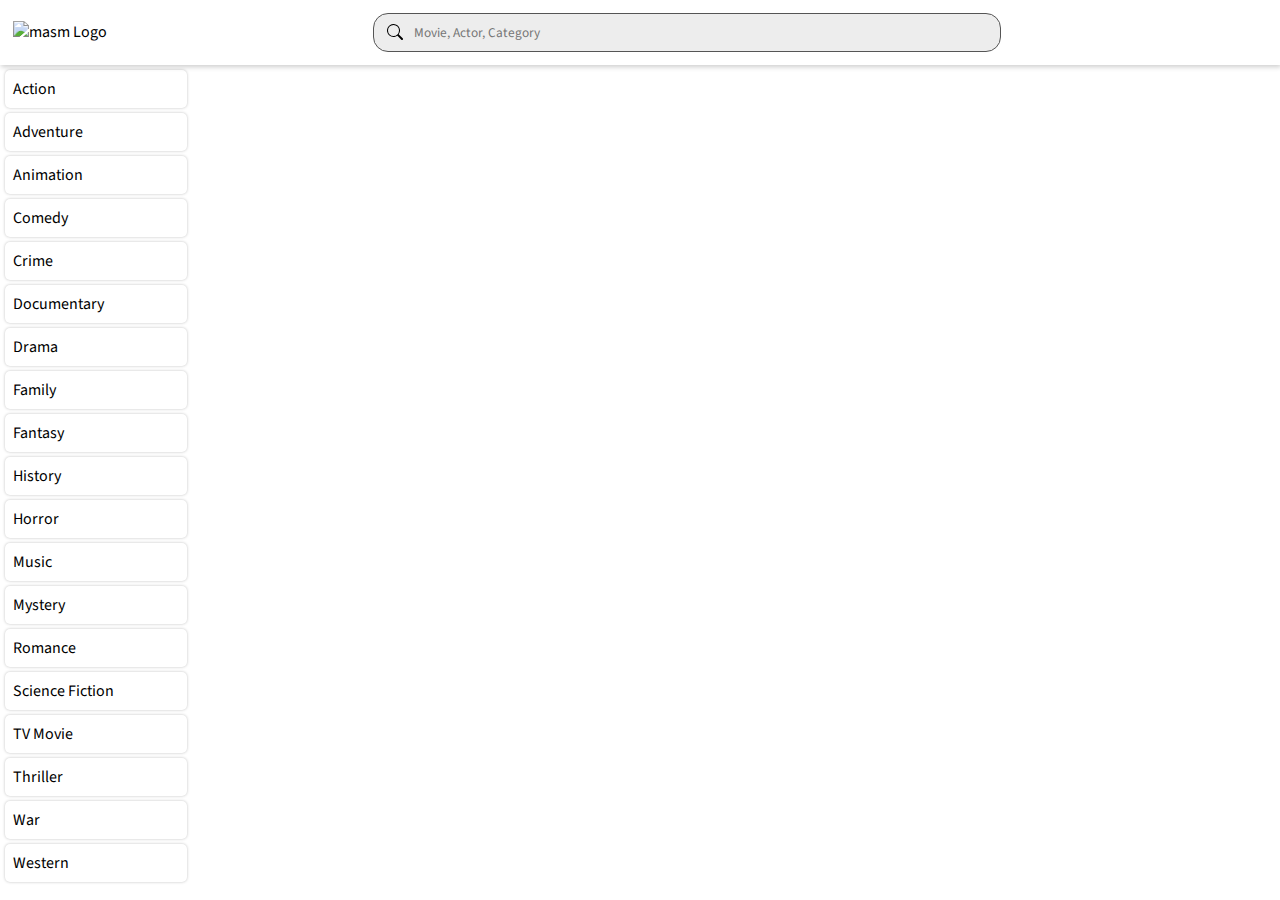
==== index.html @ 5052b782 "Added dark mode CDN" ====
<!DOCTYPE html>
<html lang="en">

<head>
  <meta charset="UTF-8" />
  <meta http-equiv="X-UA-Compatible" content="IE=edge" />
  <meta name="viewport" content="width=device-width, initial-scale=1.0" />
  <title>Movies as per your mood</title>

  <!-- Dark mode js-->
  <script src="https://cdn.jsdelivr.net/npm/darkmode-js@1.5.7/lib/darkmode-js.min.js"></script>

  <!-- google font -->
  <link rel="preconnect" href="https://fonts.googleapis.com" />
  <link rel="preconnect" href="https://fonts.gstatic.com" crossorigin />
  <link href="https://fonts.googleapis.com/css2?family=Source+Sans+Pro:ital,wght@0,300;0,400;0,600;1,400&display=swap"
    rel="stylesheet" />
  <link rel="stylesheet" href="style.css" />
  <link rel="stylesheet" href="https://cdnjs.cloudflare.com/ajax/libs/font-awesome/4.7.0/css/font-awesome.min.css" />
  <script src="script.js" defer></script>
</head>

<body class="darkmode--activated">
  <!-- ------------- Navigation Bar  --------- -->
  <nav class="nav-bar">
    <div>
      <a href="javascript:void(0);" class="icon" onclick="mobileNavigation()">
        <i class="fa fa-bars"></i>
      </a>
      <!-- <h2 class="logo">Movie as per your Mood</h2> -->
      <img src="https://i.ibb.co/7tBFRdw/mapm-logo-orange.png" alt="masm Logo" class="logo" srcset="" />
    </div>
    <!-- search bar without icon-->
    <form action="" id="form" class="nosubmit">
      <input class="nosubmit" type="text" class="search-box" id="search" placeholder="Movie, Actor, Category" />
    </form>

    <!-- search bar with icon -->

    <!-- <form class="nosubmit">
        <input class="nosubmit" type="search" placeholder="Search..." />
      </form> -->

    <!-- empty div for centering the navigation bar -->
    <div></div>
  </nav>

  <div class="main">
    <!-- ------------- Side Bar  ----------- -->
    <sidebar class="sidebar">
      <div class="category-container" id="tag">
        <!-- <div class="tag">Action</div>-->
      </div>
    </sidebar>

    <!-- ------------- Main content  ----------- -->
    <div class="container"></div>

    <!----------- Modal content -------->

    <div id="myModal" class="modal">
      <div class="modal-content">
        <span class="close" onclick="makeOut(this)">&times;</span>
        <div class="movie-card">
          <div class="movie-image">
            <img src="" id="image" alt="" />
          </div>
          <div class="movie-details">
            <h3 id="title"></h3>
            <h3 id="rating"></h3>
            <h3 id="language"></h3>
            <h3 id="genre"></h3>
            <p id="description"></p>
          </div>

          <!-- price and add to cart -->
          <div class="Booking" id="booking">
            <!-- <h3>Rs. <span id="price"></span></h3>
                  <button>Book Tickets</button> -->
            <!-- <div id="ticket-container">
                      <p id="ticket-price">$<span id="price"></span></p>
                      <button id="buy-button">Buy Ticket</button>
                 </div> -->
          </div>
        </div>
      </div>
    </div>
  </div>
</body>

</html>
---- style.css ----
* {
  margin: 0;
  padding: 0;
  box-sizing: border-box;
  font-family: "Source Sans Pro", sans-serif;
}

nav.nav-bar {
  display: flex;
  justify-content: space-between;
  align-items: center;
  background-color: #ffff;
  padding: 1%;
  box-shadow: 1px 2px 5px 0px rgb(0 0 0 / 20%);
}

.icon {
  display: none;
}

/* search icon */

form.nosubmit {
  border: none;
  padding: 0;
  width: 50%;
}

input.nosubmit {
  border: 1px solid #555;
  width: 100%;
  padding: 9px 4px 9px 40px;
   background: transparent url("data:image/svg+xml,%3Csvg xmlns='http://www.w3.org/2000/svg' width='16' height='16' class='bi bi-search' viewBox='0 0 16 16'%3E%3Cpath d='M11.742 10.344a6.5 6.5 0 1 0-1.397 1.398h-.001c.03.04.062.078.098.115l3.85 3.85a1 1 0 0 0 1.415-1.414l-3.85-3.85a1.007 1.007 0 0 0-.115-.1zM12 6.5a5.5 5.5 0 1 1-11 0 5.5 5.5 0 0 1 11 0z'%3E%3C/path%3E%3C/svg%3E") no-repeat 13px center;
  border-radius: 15px;
  background-color: #d3d3d36b;
}

/* search icon end */

h2.logo {
  font-size: x-large;
  color: black;
  font-family: ui-monospace;
}

input.search-box {
  padding: 10px;
  color: white;
  border: 2px solid white;
  border-radius: 15px;
  background-color: #00006e45;
}

.main {
  display: flex;
}

.sidebar {
  width: 15%;
  /* border: 2px solid grey; */
  /* position: fixed;
    top: 0px; */
}

.container {
  width: 85%;
  display: flex;
  flex-wrap: wrap;
  flex-direction: row;
  /* justify-content: space-evenly; */
}

.card {
  padding: 5px;
  border-radius: 10px;
  /* width: 20%;
    margin: 1%; */
  width: calc(25% - 20px);
  margin: 10px;
  box-shadow: 0px 0px 10px rgba(0, 0, 0, 0.25);
}

.card-img {
  width: 100%;
  border-radius: 10px;
}

.mov-title {
  font-size: 16px;
  font-weight: 700;
  color: black;
}

.lan-rating {
  display: flex;
  justify-content: space-between;
  align-items: center;
}

.rating {
  color: #333;
  padding: 0.25em;
  border-radius: 0.25em;
  text-align: center;
  display: inline-block;
}

.orange {
  background-color: #ffc107;
}

.green {
  background-color: #4cc035;
}
.red {
  background-color: #e42535;
}

/*---------- Side bar -------- */

.category-container {
  /* padding: 10px 0 0 10px; */
  font-size: 16px;
}
.tag {
  /* background: aquamarine; */

  margin: 5px;
  padding: 0.5rem;
  border-radius: 5px;
  box-shadow: 0px 0px 3px rgb(0 0 0 / 25%);
}

.tag:hover {
  background-color: #d3d3d36b;
}

.tag.highlighted {
  background-color: red;
  color: white;
}

/* /modal css/ */

.modal {
  display: none; /* Hidden by default */
  position: fixed; /* Stay in place */
  z-index: 1; /* Sit on top */
  padding-top: 50px; /* Location of the box */
  left: 0;
  top: 0;
  width: 100%; /* Full width */
  height: 100%; /* Full height */
  overflow: auto; /* Enable scroll if needed */
  background-color: rgb(0, 0, 0); /* Fallback color */
  background-color: rgba(0, 0, 0, 0.4); /* Black w/ opacity */
}

/* Modal Content */
.modal-content {
  background-color: #fefefe;
  margin: auto;
  padding: 20px;
  border: 1px solid #888;
  width: 60%;
}

/* The Close Button */
.close {
  color: #aaaaaa;
  float: right;
  font-size: 28px;
  font-weight: bold;
}

.close:hover,
.close:focus {
  color: #000;
  text-decoration: none;
  cursor: pointer;
}

/* modal css end */
.movie-card {
  display: flex;
  align-items: center;
  justify-content: space-between;
}
.movie-card img {
  width: 100%;
  height: 50%;
  border-radius: 15px;
}
.movie-details {
  padding-left: 20px;
}

.Booking {
  justify-content: center;
  justify-items: center;
  margin: 0 auto;
  display: grid;

  width: 100%;
}

/*------ For table devie ---------*/

@media (max-width: 768px) {
  .container {
    width: 100%;
  }
  .sidebar {
    display: none;
  }
  .card {
    width: calc(33% - 20px);
  }
}

/*------------ for Mobile device ----------- */
@media (max-width: 425px) {
  .card {
    width: calc(50% - 20px);
  }

  .icon {
    display: block;
  }
}
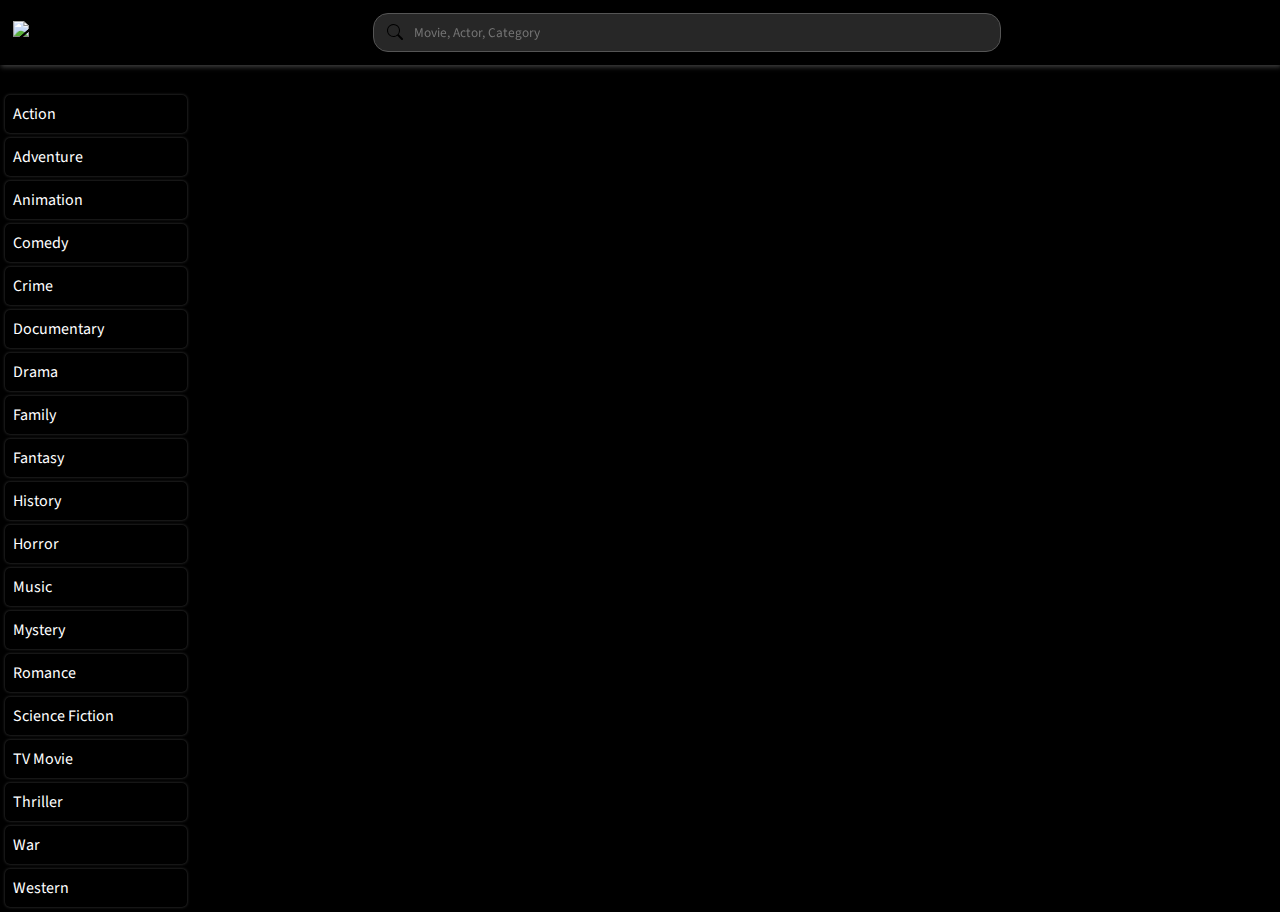
==== commit a1d515b0: "No major changes" ====
--- a/index.html
+++ b/index.html
@@ -1,91 +1,101 @@
 <!DOCTYPE html>
 <html lang="en">
+  <head>
+    <meta charset="UTF-8" />
+    <meta http-equiv="X-UA-Compatible" content="IE=edge" />
+    <meta name="viewport" content="width=device-width, initial-scale=1.0" />
+    <title>Movies as per your mood</title>
+    <!-- google font -->
+    <link rel="preconnect" href="https://fonts.googleapis.com" />
+    <link rel="preconnect" href="https://fonts.gstatic.com" crossorigin />
+    <link
+      href="https://fonts.googleapis.com/css2?family=Source+Sans+Pro:ital,wght@0,300;0,400;0,600;1,400&display=swap"
+      rel="stylesheet"
+    />
+    <link rel="stylesheet" href="style.css" />
+    <link
+      rel="stylesheet"
+      href="https://cdnjs.cloudflare.com/ajax/libs/font-awesome/4.7.0/css/font-awesome.min.css"
+    />
+    <script src="script.js" defer></script>
+  </head>
 
-<head>
-  <meta charset="UTF-8" />
-  <meta http-equiv="X-UA-Compatible" content="IE=edge" />
-  <meta name="viewport" content="width=device-width, initial-scale=1.0" />
-  <title>Movies as per your mood</title>
+  <body>
+    <!-- ------------- Navigation Bar  --------- -->
+    <nav class="nav-bar">
+      <div>
+        <a href="javascript:void(0);" class="icon" onclick="mobileNavigation()">
+          <i class="fa fa-bars"></i>
+        </a>
+        <!-- <h2 class="logo">Movie as per your Mood</h2> -->
+        <img
+          src="https://i.ibb.co/7tBFRdw/mapm-logo-orange.png"
+          alt="masm Logo"
+          class="logo"
+          srcset=""
+        />
+      </div>
+      <!-- search bar without icon-->
+      <form action="" id="form" class="nosubmit">
+        <input
+          class="nosubmit"
+          type="text"
+          class="search-box"
+          id="search"
+          placeholder="Movie, Actor, Category"
+        />
+      </form>
 
-  <!-- Dark mode js-->
-  <script src="https://cdn.jsdelivr.net/npm/darkmode-js@1.5.7/lib/darkmode-js.min.js"></script>
+      <!-- search bar with icon -->
 
-  <!-- google font -->
-  <link rel="preconnect" href="https://fonts.googleapis.com" />
-  <link rel="preconnect" href="https://fonts.gstatic.com" crossorigin />
-  <link href="https://fonts.googleapis.com/css2?family=Source+Sans+Pro:ital,wght@0,300;0,400;0,600;1,400&display=swap"
-    rel="stylesheet" />
-  <link rel="stylesheet" href="style.css" />
-  <link rel="stylesheet" href="https://cdnjs.cloudflare.com/ajax/libs/font-awesome/4.7.0/css/font-awesome.min.css" />
-  <script src="script.js" defer></script>
-</head>
-
-<body class="darkmode--activated">
-  <!-- ------------- Navigation Bar  --------- -->
-  <nav class="nav-bar">
-    <div>
-      <a href="javascript:void(0);" class="icon" onclick="mobileNavigation()">
-        <i class="fa fa-bars"></i>
-      </a>
-      <!-- <h2 class="logo">Movie as per your Mood</h2> -->
-      <img src="https://i.ibb.co/7tBFRdw/mapm-logo-orange.png" alt="masm Logo" class="logo" srcset="" />
-    </div>
-    <!-- search bar without icon-->
-    <form action="" id="form" class="nosubmit">
-      <input class="nosubmit" type="text" class="search-box" id="search" placeholder="Movie, Actor, Category" />
-    </form>
-
-    <!-- search bar with icon -->
-
-    <!-- <form class="nosubmit">
+      <!-- <form class="nosubmit">
         <input class="nosubmit" type="search" placeholder="Search..." />
       </form> -->
 
-    <!-- empty div for centering the navigation bar -->
-    <div></div>
-  </nav>
+      <!-- empty div for centering the navigation bar -->
+      <div></div>
+    </nav>
 
-  <div class="main">
-    <!-- ------------- Side Bar  ----------- -->
-    <sidebar class="sidebar">
-      <div class="category-container" id="tag">
-        <!-- <div class="tag">Action</div>-->
-      </div>
-    </sidebar>
+    <div class="main">
+      <!-- ------------- Side Bar  ----------- -->
+      <sidebar class="sidebar">
+        <div class="category-container" id="tag">
+          <!-- <div class="tag">Action</div>-->
+        </div>
+      </sidebar>
 
-    <!-- ------------- Main content  ----------- -->
-    <div class="container"></div>
+      <!-- ------------- Main content  ----------- -->
+      <div class="container"></div>
 
-    <!----------- Modal content -------->
+      <!----------- Modal content -------->
 
-    <div id="myModal" class="modal">
-      <div class="modal-content">
-        <span class="close" onclick="makeOut(this)">&times;</span>
-        <div class="movie-card">
-          <div class="movie-image">
-            <img src="" id="image" alt="" />
-          </div>
-          <div class="movie-details">
-            <h3 id="title"></h3>
-            <h3 id="rating"></h3>
-            <h3 id="language"></h3>
-            <h3 id="genre"></h3>
-            <p id="description"></p>
-          </div>
+      <div id="myModal" class="modal">
+        <div class="modal-content">
+          <span class="close" onclick="makeOut(this)">&times;</span>
+          <div class="movie-card">
+            <div class="movie-image">
+              <img src="" id="image" alt="" />
+            </div>
+            <div class="movie-details">
+              <h3 id="title"></h3>
+              <h3 id="rating"></h3>
+              <h3 id="language"></h3>
+              <h3 id="genre"></h3>
+              <p id="description"></p>
+            </div>
 
-          <!-- price and add to cart -->
-          <div class="Booking" id="booking">
-            <!-- <h3>Rs. <span id="price"></span></h3>
+            <!-- price and add to cart -->
+            <div class="Booking" id="booking">
+              <!-- <h3>Rs. <span id="price"></span></h3>
                   <button>Book Tickets</button> -->
-            <!-- <div id="ticket-container">
+              <!-- <div id="ticket-container">
                       <p id="ticket-price">$<span id="price"></span></p>
                       <button id="buy-button">Buy Ticket</button>
                  </div> -->
+            </div>
           </div>
         </div>
       </div>
     </div>
-  </div>
-</body>
-
+  </body>
 </html>
--- a/style.css
+++ b/style.css
@@ -9,9 +9,13 @@
   display: flex;
   justify-content: space-between;
   align-items: center;
-  background-color: #ffff;
+  background-color: #000;
   padding: 1%;
-  box-shadow: 1px 2px 5px 0px rgb(0 0 0 / 20%);
+  box-shadow: 1px 2px 5px 0px rgba(255, 255, 255, 0.25);
+  position: fixed;
+  top: 0;
+  width: 100%;
+  z-index: 1;
 }
 
 .icon {
@@ -30,9 +34,12 @@
   border: 1px solid #555;
   width: 100%;
   padding: 9px 4px 9px 40px;
-   background: transparent url("data:image/svg+xml,%3Csvg xmlns='http://www.w3.org/2000/svg' width='16' height='16' class='bi bi-search' viewBox='0 0 16 16'%3E%3Cpath d='M11.742 10.344a6.5 6.5 0 1 0-1.397 1.398h-.001c.03.04.062.078.098.115l3.85 3.85a1 1 0 0 0 1.415-1.414l-3.85-3.85a1.007 1.007 0 0 0-.115-.1zM12 6.5a5.5 5.5 0 1 1-11 0 5.5 5.5 0 0 1 11 0z'%3E%3C/path%3E%3C/svg%3E") no-repeat 13px center;
+  background: transparent
+    url("data:image/svg+xml,%3Csvg xmlns='http://www.w3.org/2000/svg' width='16' height='16' class='bi bi-search' viewBox='0 0 16 16'%3E%3Cpath d='M11.742 10.344a6.5 6.5 0 1 0-1.397 1.398h-.001c.03.04.062.078.098.115l3.85 3.85a1 1 0 0 0 1.415-1.414l-3.85-3.85a1.007 1.007 0 0 0-.115-.1zM12 6.5a5.5 5.5 0 1 1-11 0 5.5 5.5 0 0 1 11 0z'%3E%3C/path%3E%3C/svg%3E")
+    no-repeat 13px center;
   border-radius: 15px;
-  background-color: #d3d3d36b;
+  background-color: #272727;
+  color: #ffff;
 }
 
 /* search icon end */
@@ -41,6 +48,10 @@
   font-size: x-large;
   color: black;
   font-family: ui-monospace;
+}
+
+img.logo {
+  width: 70%;
 }
 
 input.search-box {
@@ -53,8 +64,9 @@
 
 .main {
   display: flex;
-}
-
+  padding-top: 90px;
+  background-color: #000;
+}
 .sidebar {
   width: 15%;
   /* border: 2px solid grey; */
@@ -73,13 +85,11 @@
 .card {
   padding: 5px;
   border-radius: 10px;
-  /* width: 20%;
-    margin: 1%; */
-  width: calc(25% - 20px);
+  width: calc(20% - 20px);
   margin: 10px;
-  box-shadow: 0px 0px 10px rgba(0, 0, 0, 0.25);
-}
-
+  box-shadow: 0 1px 6px 1px rgb(255 255 255 / 25%);
+  border-bottom: 2px solid #eb5333;
+}
 .card-img {
   width: 100%;
   border-radius: 10px;
@@ -88,13 +98,14 @@
 .mov-title {
   font-size: 16px;
   font-weight: 700;
-  color: black;
+  color: #fff;
 }
 
 .lan-rating {
   display: flex;
   justify-content: space-between;
   align-items: center;
+  color: #a5a5a5;
 }
 
 .rating {
@@ -107,13 +118,16 @@
 
 .orange {
   background-color: #ffc107;
+  isolation: isolate;
 }
 
 .green {
   background-color: #4cc035;
+  isolation: isolate;
 }
 .red {
   background-color: #e42535;
+  isolation: isolate;
 }
 
 /*---------- Side bar -------- */
@@ -123,20 +137,20 @@
   font-size: 16px;
 }
 .tag {
-  /* background: aquamarine; */
-
   margin: 5px;
   padding: 0.5rem;
   border-radius: 5px;
-  box-shadow: 0px 0px 3px rgb(0 0 0 / 25%);
+  box-shadow: 0px 0px 3px rgba(255, 255, 255, 0.25);
+  color: #ffff;
 }
 
 .tag:hover {
-  background-color: #d3d3d36b;
+  background-color: #272727;
+  font-weight: bold;
 }
 
 .tag.highlighted {
-  background-color: red;
+  background-color: #ff5733;
   color: white;
 }
 
@@ -205,6 +219,11 @@
 }
 
 /*------ For table devie ---------*/
+@media (min-width: 769px) and (max-width: 1200px) {
+  .card {
+    width: calc(25% - 20px);
+  }
+}
 
 @media (max-width: 768px) {
   .container {
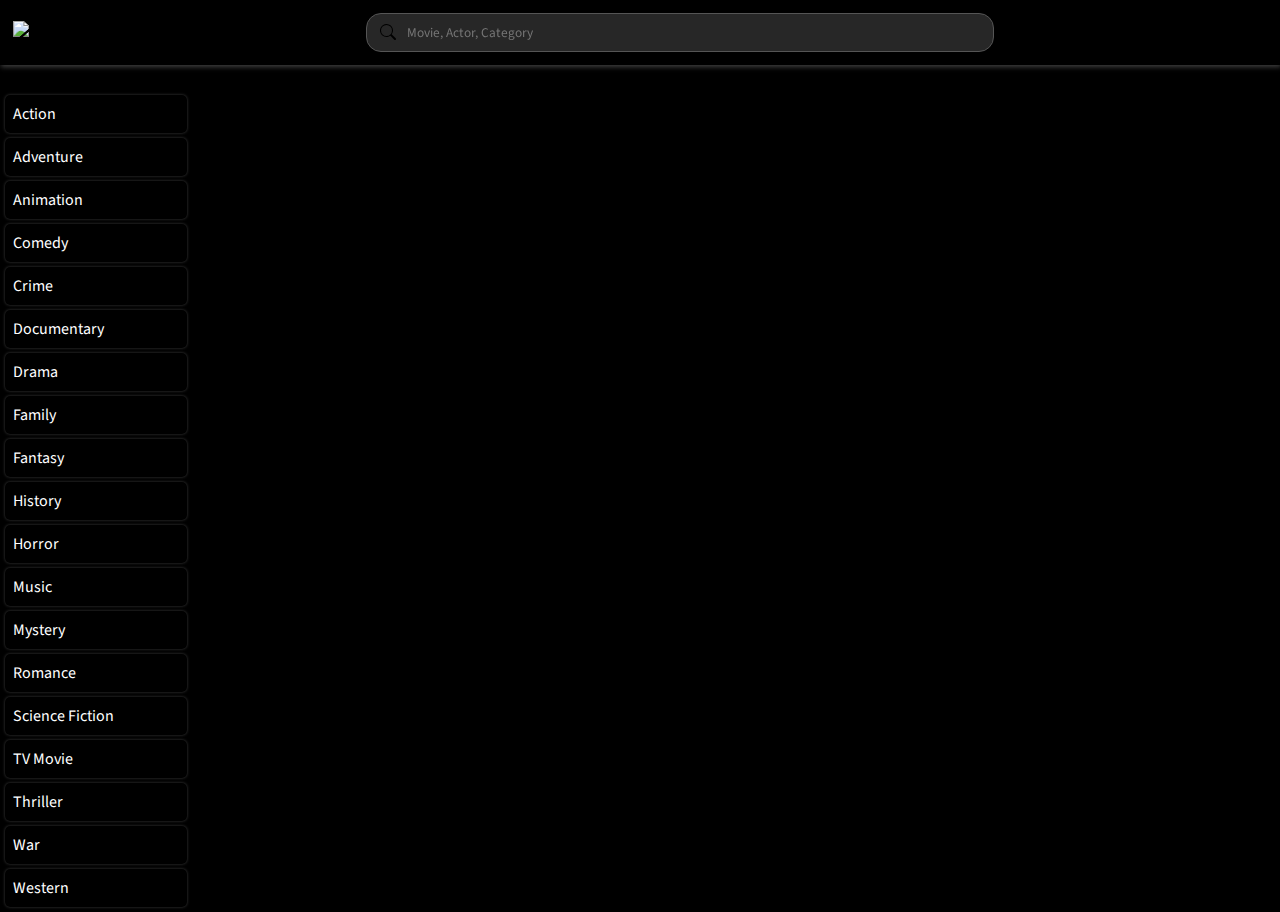
==== commit 2a5d2369: "Side bar responsive" ====
--- a/index.html
+++ b/index.html
@@ -1,101 +1,82 @@
 <!DOCTYPE html>
 <html lang="en">
-  <head>
-    <meta charset="UTF-8" />
-    <meta http-equiv="X-UA-Compatible" content="IE=edge" />
-    <meta name="viewport" content="width=device-width, initial-scale=1.0" />
-    <title>Movies as per your mood</title>
-    <!-- google font -->
-    <link rel="preconnect" href="https://fonts.googleapis.com" />
-    <link rel="preconnect" href="https://fonts.gstatic.com" crossorigin />
-    <link
-      href="https://fonts.googleapis.com/css2?family=Source+Sans+Pro:ital,wght@0,300;0,400;0,600;1,400&display=swap"
-      rel="stylesheet"
-    />
-    <link rel="stylesheet" href="style.css" />
-    <link
-      rel="stylesheet"
-      href="https://cdnjs.cloudflare.com/ajax/libs/font-awesome/4.7.0/css/font-awesome.min.css"
-    />
-    <script src="script.js" defer></script>
-  </head>
 
-  <body>
-    <!-- ------------- Navigation Bar  --------- -->
-    <nav class="nav-bar">
-      <div>
-        <a href="javascript:void(0);" class="icon" onclick="mobileNavigation()">
-          <i class="fa fa-bars"></i>
-        </a>
-        <!-- <h2 class="logo">Movie as per your Mood</h2> -->
-        <img
-          src="https://i.ibb.co/7tBFRdw/mapm-logo-orange.png"
-          alt="masm Logo"
-          class="logo"
-          srcset=""
-        />
+<head>
+  <meta charset="UTF-8" />
+  <meta http-equiv="X-UA-Compatible" content="IE=edge" />
+  <meta name="viewport" content="width=device-width, initial-scale=1.0" />
+  <title>Movies as per your mood</title>
+  <!-- google font -->
+  <link rel="preconnect" href="https://fonts.googleapis.com" />
+  <link rel="preconnect" href="https://fonts.gstatic.com" crossorigin />
+  <link href="https://fonts.googleapis.com/css2?family=Source+Sans+Pro:ital,wght@0,300;0,400;0,600;1,400&display=swap"
+    rel="stylesheet" />
+  <link rel="stylesheet" href="style.css" />
+  <link rel="stylesheet" href="https://cdnjs.cloudflare.com/ajax/libs/font-awesome/4.7.0/css/font-awesome.min.css" />
+  <script src="script.js" defer></script>
+</head>
+
+<body>
+  <!-- ------------- Navigation Bar  --------- -->
+  <nav class="nav-bar">
+    <div>
+
+      <!-- <h2 class="logo">Movie as per your Mood</h2> -->
+      <img src="https://i.ibb.co/7tBFRdw/mapm-logo-orange.png" alt="masm Logo" class="logo" srcset="" />
+    </div>
+
+    <!-- search bar without icon-->
+    <form action="" id="form" class="nosubmit">
+      <input class="nosubmit" type="text" class="search-box" id="search" placeholder="Movie, Actor, Category" />
+    </form>
+
+    <!-- search bar with icon -->
+
+    <!-- empty div for centering the navigation bar -->
+    <div class="menu-icon">☰</div>
+  </nav>
+
+  <div class="main">
+    <!-- ------------- Side Bar  ----------- -->
+    <sidebar class="sidebar s-hidden">
+      <div class="category-container" id="tag">
+        <!-- <div class="tag">Action</div>-->
       </div>
-      <!-- search bar without icon-->
-      <form action="" id="form" class="nosubmit">
-        <input
-          class="nosubmit"
-          type="text"
-          class="search-box"
-          id="search"
-          placeholder="Movie, Actor, Category"
-        />
-      </form>
+    </sidebar>
 
-      <!-- search bar with icon -->
+    <!-- ------------- Main content  ----------- -->
+    <div class="container"></div>
 
-      <!-- <form class="nosubmit">
-        <input class="nosubmit" type="search" placeholder="Search..." />
-      </form> -->
+    <!----------- Modal content -------->
 
-      <!-- empty div for centering the navigation bar -->
-      <div></div>
-    </nav>
+    <div id="myModal" class="modal">
+      <div class="modal-content">
+        <span class="close" onclick="makeOut(this)">&times;</span>
+        <div class="movie-card">
+          <div class="movie-image">
+            <img src="" id="image" alt="" />
+          </div>
+          <div class="movie-details">
+            <h3 id="title"></h3>
+            <h3 id="rating"></h3>
+            <h3 id="language"></h3>
+            <h3 id="genre"></h3>
+            <p id="description"></p>
+          </div>
 
-    <div class="main">
-      <!-- ------------- Side Bar  ----------- -->
-      <sidebar class="sidebar">
-        <div class="category-container" id="tag">
-          <!-- <div class="tag">Action</div>-->
-        </div>
-      </sidebar>
-
-      <!-- ------------- Main content  ----------- -->
-      <div class="container"></div>
-
-      <!----------- Modal content -------->
-
-      <div id="myModal" class="modal">
-        <div class="modal-content">
-          <span class="close" onclick="makeOut(this)">&times;</span>
-          <div class="movie-card">
-            <div class="movie-image">
-              <img src="" id="image" alt="" />
-            </div>
-            <div class="movie-details">
-              <h3 id="title"></h3>
-              <h3 id="rating"></h3>
-              <h3 id="language"></h3>
-              <h3 id="genre"></h3>
-              <p id="description"></p>
-            </div>
-
-            <!-- price and add to cart -->
-            <div class="Booking" id="booking">
-              <!-- <h3>Rs. <span id="price"></span></h3>
+          <!-- price and add to cart -->
+          <div class="Booking" id="booking">
+            <!-- <h3>Rs. <span id="price"></span></h3>
                   <button>Book Tickets</button> -->
-              <!-- <div id="ticket-container">
+            <!-- <div id="ticket-container">
                       <p id="ticket-price">$<span id="price"></span></p>
                       <button id="buy-button">Buy Ticket</button>
                  </div> -->
-            </div>
           </div>
         </div>
       </div>
     </div>
-  </body>
+  </div>
+</body>
+
 </html>
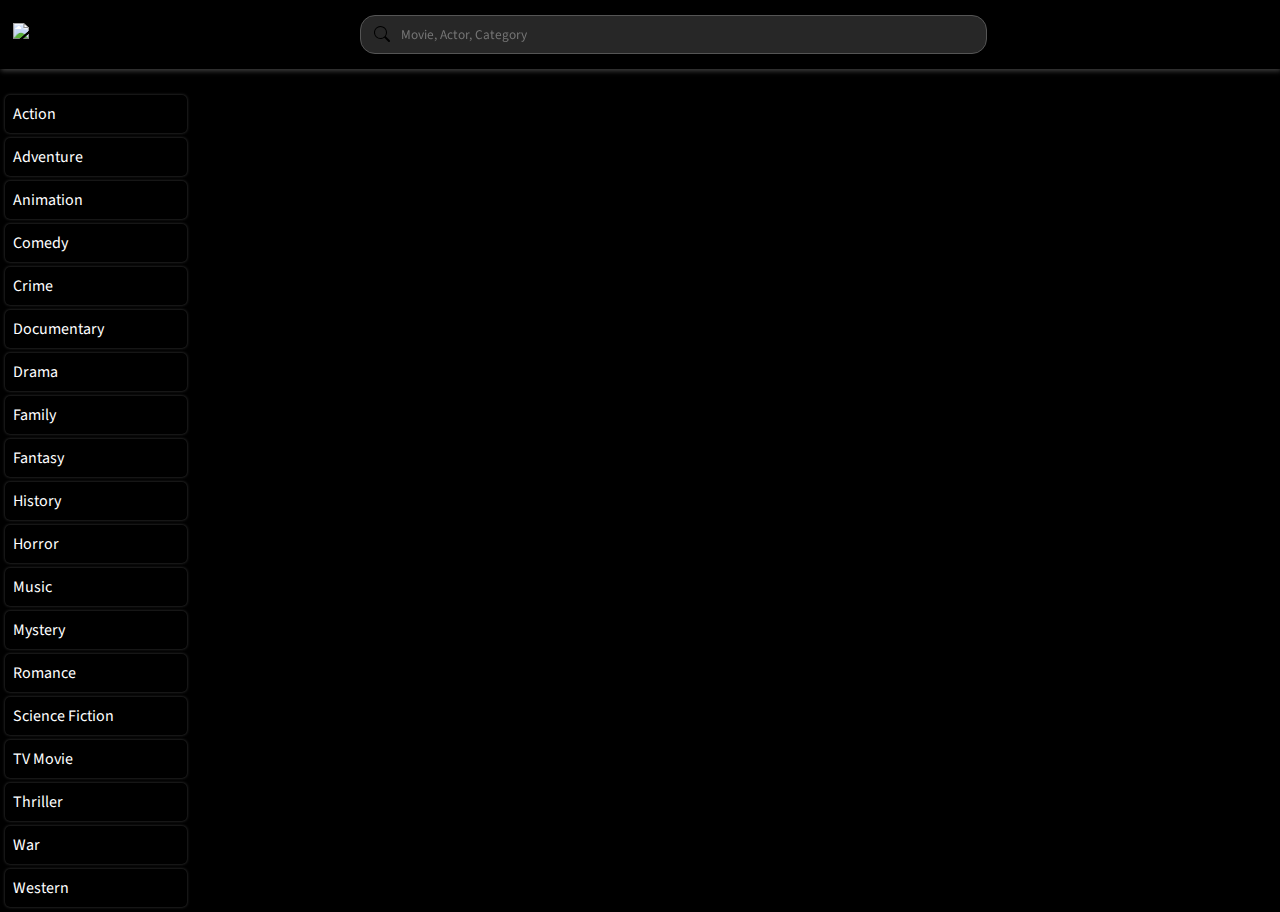
==== commit f231a95e: "Merge pull request #2 from thehassanshaikh/Side-bar-responsive Side bar responsive" ====
--- a/index.html
+++ b/index.html
@@ -49,7 +49,7 @@
 
     <!----------- Modal content -------->
 
-    <div id="myModal" class="modal">
+    <!-- <div id="myModal" class="modal">
       <div class="modal-content">
         <span class="close" onclick="makeOut(this)">&times;</span>
         <div class="movie-card">
@@ -64,18 +64,38 @@
             <p id="description"></p>
           </div>
 
-          <!-- price and add to cart -->
-          <div class="Booking" id="booking">
+          price and add to cart -->
+          <!-- <div class="Booking" id="booking"> -->
             <!-- <h3>Rs. <span id="price"></span></h3>
                   <button>Book Tickets</button> -->
             <!-- <div id="ticket-container">
                       <p id="ticket-price">$<span id="price"></span></p>
                       <button id="buy-button">Buy Ticket</button>
-                 </div> -->
-          </div>
+             </div> -->
+          <!-- </div>
         </div>
       </div>
-    </div>
+    </div> --> 
+
+    <!-- new modal popup -->
+    <div class="pop-modal" id="popup-modal">
+      <div class="popup-container">
+          <div class="pop-img-con">
+            <img class="pop-img" src="https://image.tmdb.org/t/p/w500/sv1xJUazXeYqALzczSZ3O6nkH75.jpg" alt="">
+          </div>
+          <div class="pop-text-con">
+            <span class="pop-close">&times;</span>
+            <h2 class="pop-title">Black Panther: Wakanda Forever</h2>
+            <h3 class="pop-lan">Language: <span class="pop-languages orange-color"> En</span></h3>
+            <p class="pop-dec">Queen Ramonda, Shuri, M’Baku, Okoye and the Dora Milaje fight to protect their nation from intervening world powers in the wake of King T’Challa’s death. As the Wakandans strive to embrace their next chapter, the heroes must band together with the help of War Dog Nakia and Everett Ross and forge a new path for the kingdom of Wakanda.</p>
+            <p class="pop-ratings">Rating: <span id="rating-num" class="orange-color">7.5/10</span> </p>
+            <div class="rat-add">
+              <p class="pop-price">Price: ₹<span class="price-num"> 402</span></p>
+              <button class="pop-add-to-cart" id="buy-button">Add to cart</button>
+            </div>
+          </div>
+      </div>
+  </div>
   </div>
 </body>
 
--- a/style.css
+++ b/style.css
@@ -18,10 +18,6 @@
   z-index: 1;
 }
 
-.icon {
-  display: none;
-}
-
 /* search icon */
 
 form.nosubmit {
@@ -34,9 +30,7 @@
   border: 1px solid #555;
   width: 100%;
   padding: 9px 4px 9px 40px;
-  background: transparent
-    url("data:image/svg+xml,%3Csvg xmlns='http://www.w3.org/2000/svg' width='16' height='16' class='bi bi-search' viewBox='0 0 16 16'%3E%3Cpath d='M11.742 10.344a6.5 6.5 0 1 0-1.397 1.398h-.001c.03.04.062.078.098.115l3.85 3.85a1 1 0 0 0 1.415-1.414l-3.85-3.85a1.007 1.007 0 0 0-.115-.1zM12 6.5a5.5 5.5 0 1 1-11 0 5.5 5.5 0 0 1 11 0z'%3E%3C/path%3E%3C/svg%3E")
-    no-repeat 13px center;
+  background: transparent url("data:image/svg+xml,%3Csvg xmlns='http://www.w3.org/2000/svg' width='16' height='16' class='bi bi-search' viewBox='0 0 16 16'%3E%3Cpath d='M11.742 10.344a6.5 6.5 0 1 0-1.397 1.398h-.001c.03.04.062.078.098.115l3.85 3.85a1 1 0 0 0 1.415-1.414l-3.85-3.85a1.007 1.007 0 0 0-.115-.1zM12 6.5a5.5 5.5 0 1 1-11 0 5.5 5.5 0 0 1 11 0z'%3E%3C/path%3E%3C/svg%3E") no-repeat 13px center;
   border-radius: 15px;
   background-color: #272727;
   color: #ffff;
@@ -54,6 +48,12 @@
   width: 70%;
 }
 
+.menu-icon{
+  color: #fff;
+  font-size: 30px;
+  visibility: hidden;
+}
+
 input.search-box {
   padding: 10px;
   color: white;
@@ -67,6 +67,7 @@
   padding-top: 90px;
   background-color: #000;
 }
+
 .sidebar {
   width: 15%;
   /* border: 2px solid grey; */
@@ -90,6 +91,7 @@
   box-shadow: 0 1px 6px 1px rgb(255 255 255 / 25%);
   border-bottom: 2px solid #eb5333;
 }
+
 .card-img {
   width: 100%;
   border-radius: 10px;
@@ -117,17 +119,18 @@
 }
 
 .orange {
-  background-color: #ffc107;
-  isolation: isolate;
+  background-color: #ff5733;
+
 }
 
 .green {
   background-color: #4cc035;
-  isolation: isolate;
-}
+ 
+}
+
 .red {
   background-color: #e42535;
-  isolation: isolate;
+  
 }
 
 /*---------- Side bar -------- */
@@ -136,6 +139,7 @@
   /* padding: 10px 0 0 10px; */
   font-size: 16px;
 }
+
 .tag {
   margin: 5px;
   padding: 0.5rem;
@@ -154,45 +158,83 @@
   color: white;
 }
 
-/* /modal css/ */
-
-.modal {
+/* -------- /modal css/ ---------*/
+
+#popup-modal {
   display: none; /* Hidden by default */
   position: fixed; /* Stay in place */
   z-index: 1; /* Sit on top */
-  padding-top: 50px; /* Location of the box */
+  padding-top: 100px; /* Location of the box */
   left: 0;
   top: 0;
   width: 100%; /* Full width */
   height: 100%; /* Full height */
   overflow: auto; /* Enable scroll if needed */
-  background-color: rgb(0, 0, 0); /* Fallback color */
-  background-color: rgba(0, 0, 0, 0.4); /* Black w/ opacity */
-}
-
-/* Modal Content */
-.modal-content {
-  background-color: #fefefe;
+  background-color: rgb(0,0,0); /* Fallback color */
+  background-color: rgba(0,0,0,0.4); /* Black w/ opacity */
+}
+
+.popup-container {
+  background-color: #000;
+  color: #fff;
+  border-radius: 15px;
+  display: flex;
+  align-content: center;
+  padding: 20px;
+  width: 70%;
   margin: auto;
-  padding: 20px;
-  border: 1px solid #888;
-  width: 60%;
-}
-
-/* The Close Button */
-.close {
+}
+
+.pop-modal{
+  display: none;
+}
+
+.pop-img-con img {
+  width: 100%;
+  border-radius: 15px;
+}
+
+.pop-text-con {
+  padding: 10px 15px 0 15px;
+} 
+
+.orange-color{
+  color: #ff5733;
+}
+
+p.pop-dec, .pop-lan, .pop-ratings , .pop-price{
+  padding: 5px 0;
+}
+
+.pop-ratings, .pop-price{
+  font-weight: bold;
+}
+
+button.pop-add-to-cart {
+  width: 20%;
+  padding: 10px;
+  border: none;
+  border-radius: 15px;
+  background-color: #ff5733;
+  color: #fff;
+  font-weight: bold;
+  margin: 5px 0;
+}
+
+.pop-close{
   color: #aaaaaa;
   float: right;
-  font-size: 28px;
+  font-size: 20px;
   font-weight: bold;
 }
 
-.close:hover,
-.close:focus {
-  color: #000;
-  text-decoration: none;
-  cursor: pointer;
-}
+.pop-close,
+.pop-close {
+color: #000;
+text-decoration: none;
+cursor: pointer;
+}
+
 
 /* modal css end */
 .movie-card {
@@ -200,11 +242,13 @@
   align-items: center;
   justify-content: space-between;
 }
+
 .movie-card img {
   width: 100%;
   height: 50%;
   border-radius: 15px;
 }
+
 .movie-details {
   padding-left: 20px;
 }
@@ -229,9 +273,21 @@
   .container {
     width: 100%;
   }
-  .sidebar {
+
+  .menu-icon{
+   visibility: visible;
+  }
+
+  .s-hidden {
     display: none;
   }
+
+  .s-visible{
+    display: block;
+    width: 100%;
+    text-align: center;
+  }
+
   .card {
     width: calc(33% - 20px);
   }
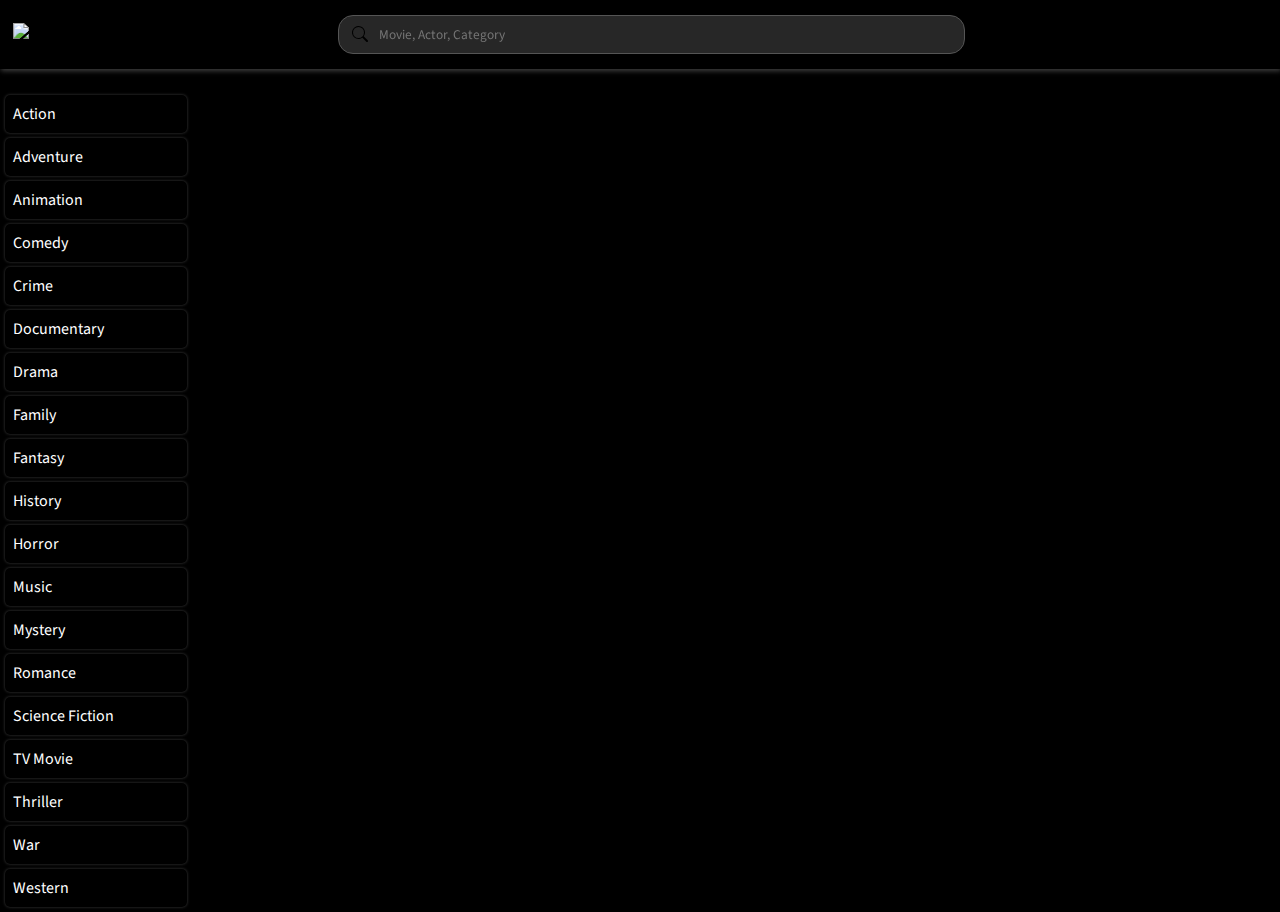
==== commit e7c06095: "fixed bugs" ====
--- a/index.html
+++ b/index.html
@@ -22,7 +22,7 @@
     <div>
 
       <!-- <h2 class="logo">Movie as per your Mood</h2> -->
-      <img src="https://i.ibb.co/7tBFRdw/mapm-logo-orange.png" alt="masm Logo" class="logo" srcset="" />
+      <img src="https://i.ibb.co/7tBFRdw/mapm-logo-orange.png" alt="Logo" class="logo" srcset="" />
     </div>
 
     <!-- search bar without icon-->
@@ -49,34 +49,6 @@
 
     <!----------- Modal content -------->
 
-    <!-- <div id="myModal" class="modal">
-      <div class="modal-content">
-        <span class="close" onclick="makeOut(this)">&times;</span>
-        <div class="movie-card">
-          <div class="movie-image">
-            <img src="" id="image" alt="" />
-          </div>
-          <div class="movie-details">
-            <h3 id="title"></h3>
-            <h3 id="rating"></h3>
-            <h3 id="language"></h3>
-            <h3 id="genre"></h3>
-            <p id="description"></p>
-          </div>
-
-          price and add to cart -->
-          <!-- <div class="Booking" id="booking"> -->
-            <!-- <h3>Rs. <span id="price"></span></h3>
-                  <button>Book Tickets</button> -->
-            <!-- <div id="ticket-container">
-                      <p id="ticket-price">$<span id="price"></span></p>
-                      <button id="buy-button">Buy Ticket</button>
-             </div> -->
-          <!-- </div>
-        </div>
-      </div>
-    </div> --> 
-
     <!-- new modal popup -->
     <div class="pop-modal" id="popup-modal">
       <div class="popup-container">
@@ -91,7 +63,10 @@
             <p class="pop-ratings">Rating: <span id="rating-num" class="orange-color">7.5/10</span> </p>
             <div class="rat-add">
               <p class="pop-price">Price: ₹<span class="price-num"> 402</span></p>
-              <button class="pop-add-to-cart" id="buy-button">Add to cart</button>
+              <div id="booking">
+                
+              </div>
+              <!-- <button class="pop-add-to-cart" id="buy-button">Book Tickets</button>  -->
             </div>
           </div>
       </div>
--- a/style.css
+++ b/style.css
@@ -181,8 +181,9 @@
   display: flex;
   align-content: center;
   padding: 20px;
-  width: 70%;
+  width: 45%;
   margin: auto;
+  box-shadow: rgb(255 255 255 / 10%) 0px 1px 4px 0px;
 }
 
 .pop-modal{
@@ -190,7 +191,7 @@
 }
 
 .pop-img-con img {
-  width: 100%;
+  width: 200px;
   border-radius: 15px;
 }
 
@@ -230,7 +231,7 @@
 
 .pop-close,
 .pop-close {
-color: #000;
+color: #FFF;
 text-decoration: none;
 cursor: pointer;
 }
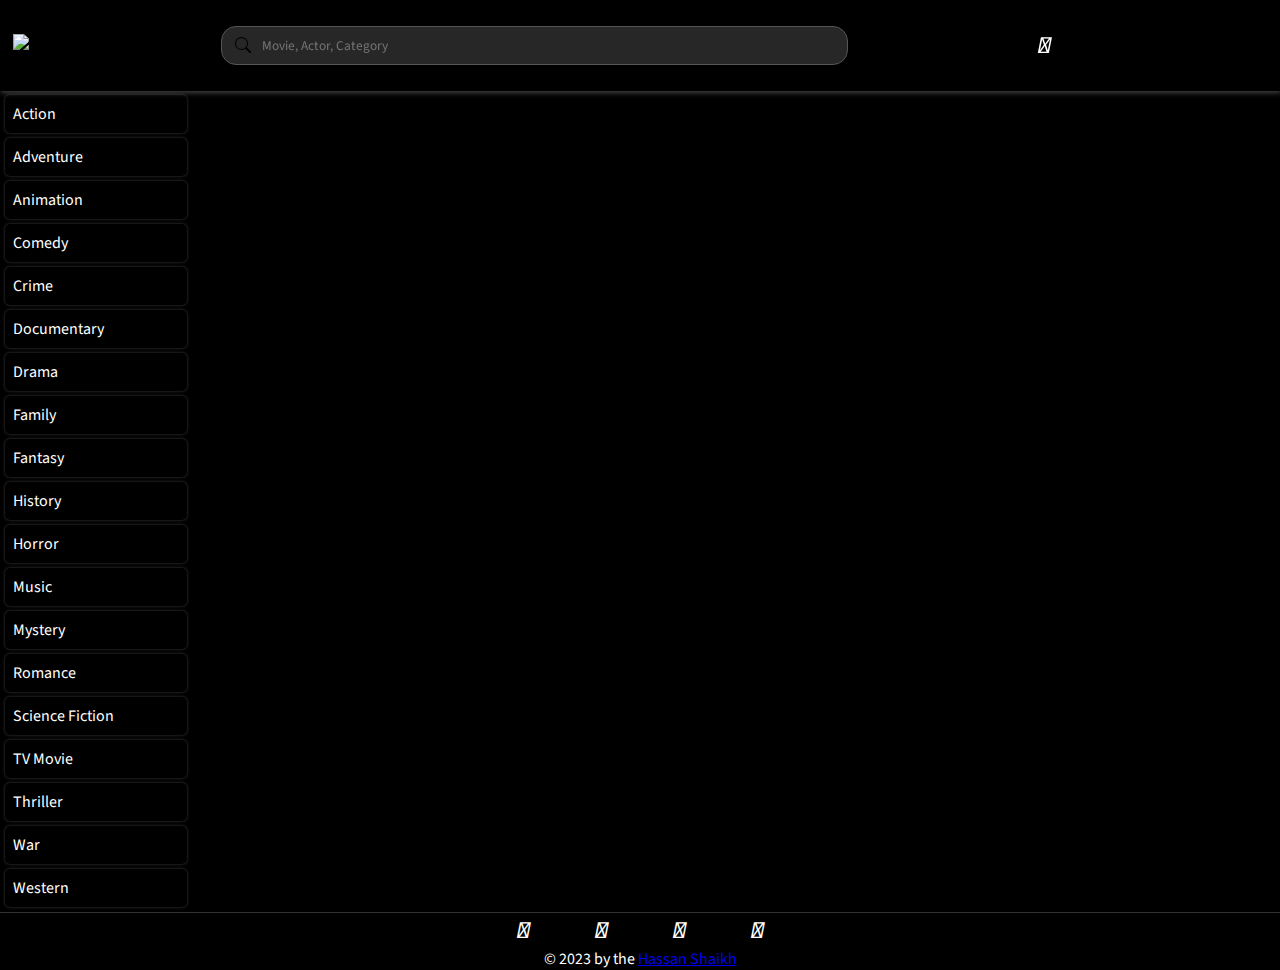
==== commit e559c17d: "added footer on both pages home and checkout" ====
--- a/index.html
+++ b/index.html
@@ -11,6 +11,12 @@
   <link rel="preconnect" href="https://fonts.gstatic.com" crossorigin />
   <link href="https://fonts.googleapis.com/css2?family=Source+Sans+Pro:ital,wght@0,300;0,400;0,600;1,400&display=swap"
     rel="stylesheet" />
+
+  <!-- Font Awesome -->
+  <link rel="stylesheet" href="https://cdnjs.cloudflare.com/ajax/libs/font-awesome/6.4.0/css/all.min.css"
+    integrity="sha512-iecdLmaskl7CVkqkXNQ/ZH/XLlvWZOJyj7Yy7tcenmpD1ypASozpmT/E0iPtmFIB46ZmdtAc9eNBvH0H/ZpiBw=="
+    crossorigin="anonymous" referrerpolicy="no-referrer" />
+
   <link rel="stylesheet" href="style.css" />
   <link rel="stylesheet" href="https://cdnjs.cloudflare.com/ajax/libs/font-awesome/4.7.0/css/font-awesome.min.css" />
   <script src="script.js" defer></script>
@@ -29,6 +35,8 @@
     <form action="" id="form" class="nosubmit">
       <input class="nosubmit" type="text" class="search-box" id="search" placeholder="Movie, Actor, Category" />
     </form>
+
+    <i class="fa-solid fa-user footer-icon"></i>
 
     <!-- search bar with icon -->
 
@@ -52,26 +60,38 @@
     <!-- new modal popup -->
     <div class="pop-modal" id="popup-modal">
       <div class="popup-container">
-          <div class="pop-img-con">
-            <img class="pop-img" src="https://image.tmdb.org/t/p/w500/sv1xJUazXeYqALzczSZ3O6nkH75.jpg" alt="">
+        <div class="pop-img-con">
+          <img class="pop-img" src="https://image.tmdb.org/t/p/w500/sv1xJUazXeYqALzczSZ3O6nkH75.jpg" alt="">
+        </div>
+        <div class="pop-text-con">
+          <span class="pop-close">&times;</span>
+          <h2 class="pop-title"></h2>
+          <h3 class="pop-lan">Language: <span class="pop-languages orange-color"> En</span></h3>
+          <p class="pop-dec"></p>
+          <p class="pop-ratings">Rating: <span id="rating-num" class="orange-color"></span> </p>
+          <div class="rat-add">
+            <p class="pop-price">Price: ₹<span class="price-num"></span></p>
+            <div id="booking">
+
+            </div>
+            <!-- <button class="pop-add-to-cart" id="buy-button">Book Tickets</button>  -->
           </div>
-          <div class="pop-text-con">
-            <span class="pop-close">&times;</span>
-            <h2 class="pop-title">Black Panther: Wakanda Forever</h2>
-            <h3 class="pop-lan">Language: <span class="pop-languages orange-color"> En</span></h3>
-            <p class="pop-dec">Queen Ramonda, Shuri, M’Baku, Okoye and the Dora Milaje fight to protect their nation from intervening world powers in the wake of King T’Challa’s death. As the Wakandans strive to embrace their next chapter, the heroes must band together with the help of War Dog Nakia and Everett Ross and forge a new path for the kingdom of Wakanda.</p>
-            <p class="pop-ratings">Rating: <span id="rating-num" class="orange-color">7.5/10</span> </p>
-            <div class="rat-add">
-              <p class="pop-price">Price: ₹<span class="price-num"> 402</span></p>
-              <div id="booking">
-                
-              </div>
-              <!-- <button class="pop-add-to-cart" id="buy-button">Book Tickets</button>  -->
-            </div>
-          </div>
+        </div>
       </div>
+    </div>
   </div>
-  </div>
+  <footer>
+    <div class="footer-icons">
+      <ul>
+        <i class="fa-brands fa-facebook footer-icon"></i>
+        <i class="fa-brands fa-linkedin footer-icon"></i>
+        <i class="fa-brands fa-twitter footer-icon"></i>
+        <i class="fa-brands fa-github footer-icon"></i>
+      </ul>
+      <p>© 2023 by the <a href="https://github.com/thehassanshaikh">Hassan Shaikh</a></p>
+    </div>
+
+  </footer>
 </body>
 
-</html>
+</html>--- a/style.css
+++ b/style.css
@@ -90,6 +90,7 @@
   margin: 10px;
   box-shadow: 0 1px 6px 1px rgb(255 255 255 / 25%);
   border-bottom: 2px solid #eb5333;
+  height:fit-content;
 }
 
 .card-img {
@@ -212,7 +213,7 @@
 }
 
 button.pop-add-to-cart {
-  width: 20%;
+  width: 40%;
   padding: 10px;
   border: none;
   border-radius: 15px;
@@ -292,6 +293,28 @@
   .card {
     width: calc(33% - 20px);
   }
+  
+  .popup-container{
+   width: 90%;
+  }
+}
+
+
+/* Footer CSS */
+
+.footer-icons {
+  display: flex;
+  flex-direction: column;
+  align-items: center;
+  justify-content: center;
+  background: black;
+  border-top: 1px solid #323232;
+  color: white;
+}
+.footer-icon {
+  padding: 15px 30px;
+  font-size: 24px;
+  color: white;
 }
 
 /*------------ for Mobile device ----------- */
@@ -303,4 +326,15 @@
   .icon {
     display: block;
   }
-}
+
+  .footer-icon {
+    padding: 15px 15px;
+  }
+  
+  .popup-container {
+    display: flex;
+    flex-direction: column;
+    align-items: center;
+}
+}
+
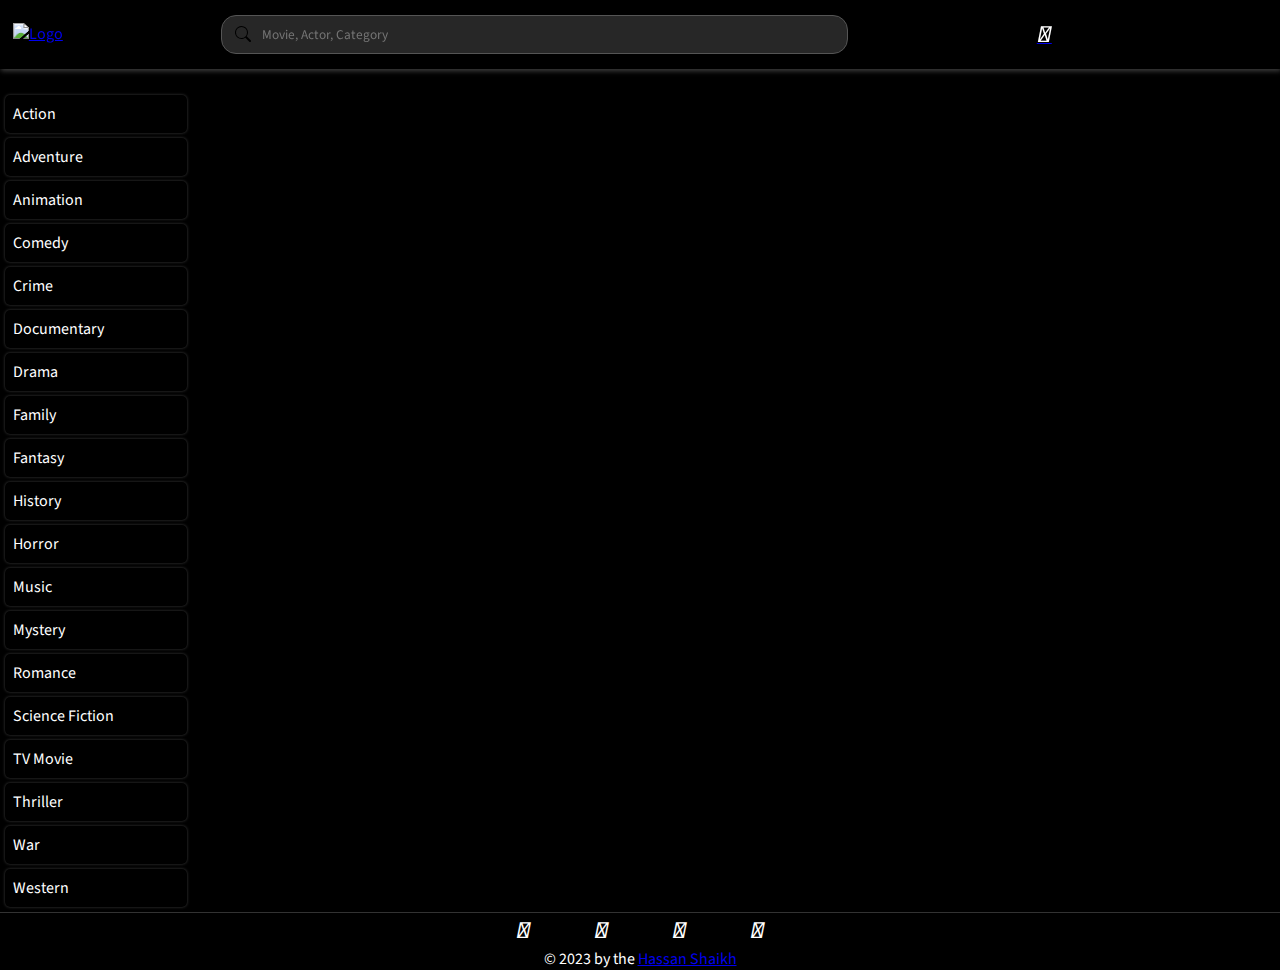
==== commit a133c794: "Created Login page and styled it" ====
--- a/index.html
+++ b/index.html
@@ -26,9 +26,8 @@
   <!-- ------------- Navigation Bar  --------- -->
   <nav class="nav-bar">
     <div>
-
       <!-- <h2 class="logo">Movie as per your Mood</h2> -->
-      <img src="https://i.ibb.co/7tBFRdw/mapm-logo-orange.png" alt="Logo" class="logo" srcset="" />
+     <a href="/index.html"><img src="https://i.ibb.co/7tBFRdw/mapm-logo-orange.png" alt="Logo" class="logo" srcset="" /></a> 
     </div>
 
     <!-- search bar without icon-->
@@ -36,7 +35,8 @@
       <input class="nosubmit" type="text" class="search-box" id="search" placeholder="Movie, Actor, Category" />
     </form>
 
-    <i class="fa-solid fa-user footer-icon"></i>
+    <!-- Login page icon -->
+    <a href="/Login/login.html"><i class="fa-solid fa-user footer-icon"></i></a>
 
     <!-- search bar with icon -->
 
